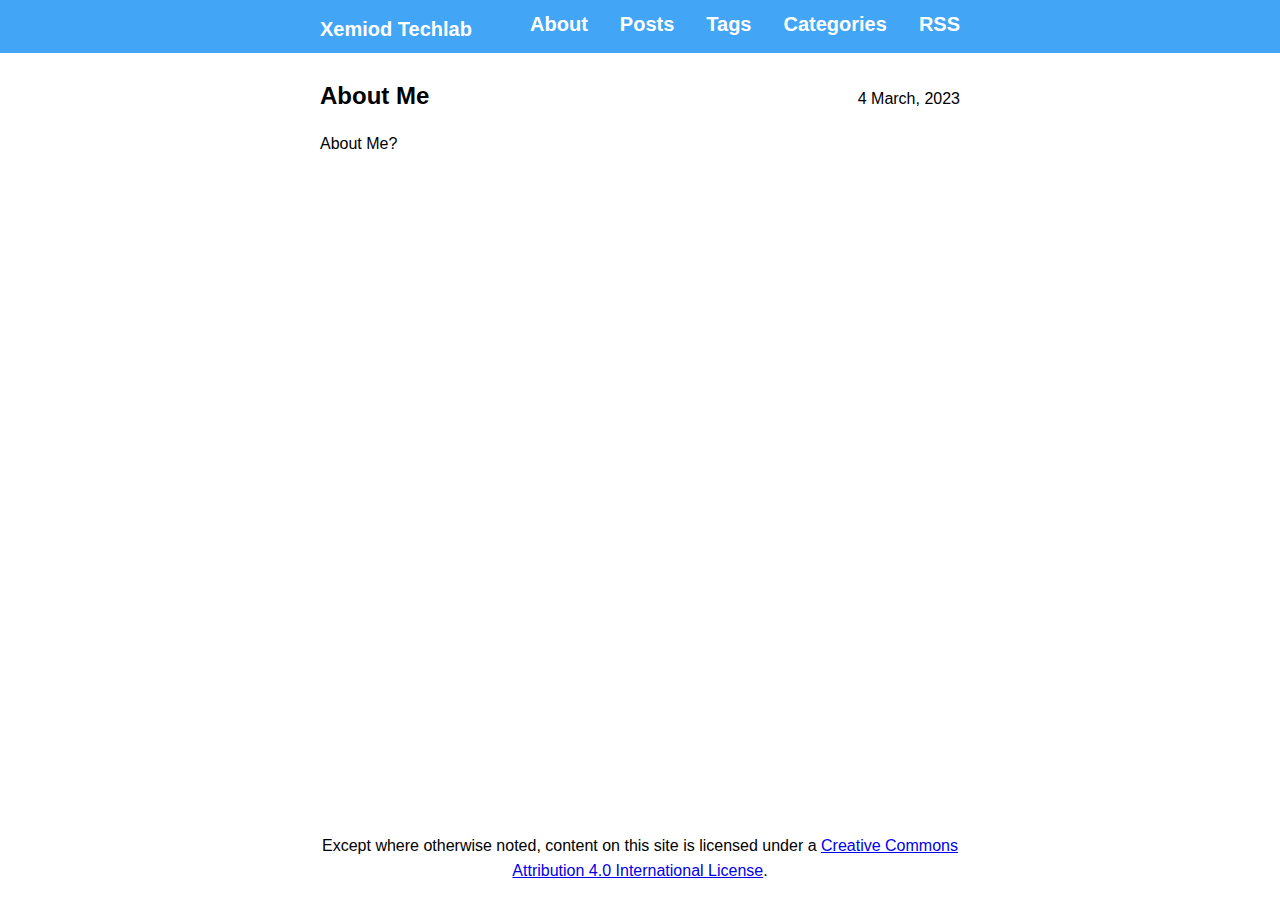
==== about/index.html @ cd590366 "deploy: eccc664790b9109512666b6d23dcf5b47e6d2589" ====
<!doctype html><html lang=en-us><head><meta charset=utf-8><meta name=viewport content="width=device-width,initial-scale=1"><meta name=description content="About Me?"><meta name=color-scheme content="light dark"><meta property="og:title" content="About Me"><meta property="og:description" content="About Me?"><meta property="og:type" content="article"><meta property="og:url" content="http://example.org/about/"><meta property="article:section" content><meta property="article:published_time" content="2023-03-04T16:08:52+08:00"><meta property="article:modified_time" content="2023-03-04T16:08:52+08:00"><meta name=twitter:card content="summary"><meta name=twitter:title content="About Me"><meta name=twitter:description content="About Me?"><meta name=generator content="Hugo 0.111.1"><title>About Me | Xemiod Techlab</title><link rel=canonical href=http://example.org/about/><link rel=stylesheet href=/css/base.min.fa07f44ba48f7a5b90f22e385250689e92efe93416b9ae9d7372582c3bae4253.css integrity="sha256-+gf0S6SPeluQ8i44UlBonpLv6TQWua6dc3JYLDuuQlM=" crossorigin=anonymous></head><body><nav class=u-background><div class=u-wrapper><ul class=Banner><li class="Banner-item Banner-item--title"><h1 class=Banner-heading><a class="Banner-link u-clickable" href=/>Xemiod Techlab</a></h1></li><li class=Banner-item><a class="Banner-link u-clickable" href=/about/>About</a></li><li class=Banner-item><a class="Banner-link u-clickable" href=/post/>Posts</a></li><li class=Banner-item><a class="Banner-link u-clickable" href=/tags/>Tags</a></li><li class=Banner-item><a class="Banner-link u-clickable" href=/categories/>Categories</a></li><li class=Banner-item><a class="Banner-link u-clickable" href=/index.xml>RSS</a></li></ul></div></nav><main><div class=u-wrapper><div class=u-padding><article><header class=Heading><h2 class=Heading-title><a class="Heading-link u-clickable" href=/about/ rel=bookmark>About Me</a></h2><time datetime=2023-03-04T16:08:52+08:00>4 March, 2023</time></header><p>About Me?</p></article></div></div></main><footer class=Footer><div class=u-wrapper><div class=u-padding>Except where otherwise noted, content on this site is licensed under a   <a href=http://creativecommons.org/licenses/by/4.0/ rel=license>Creative Commons Attribution 4.0 International License</a>.</div></div></footer></body></html>
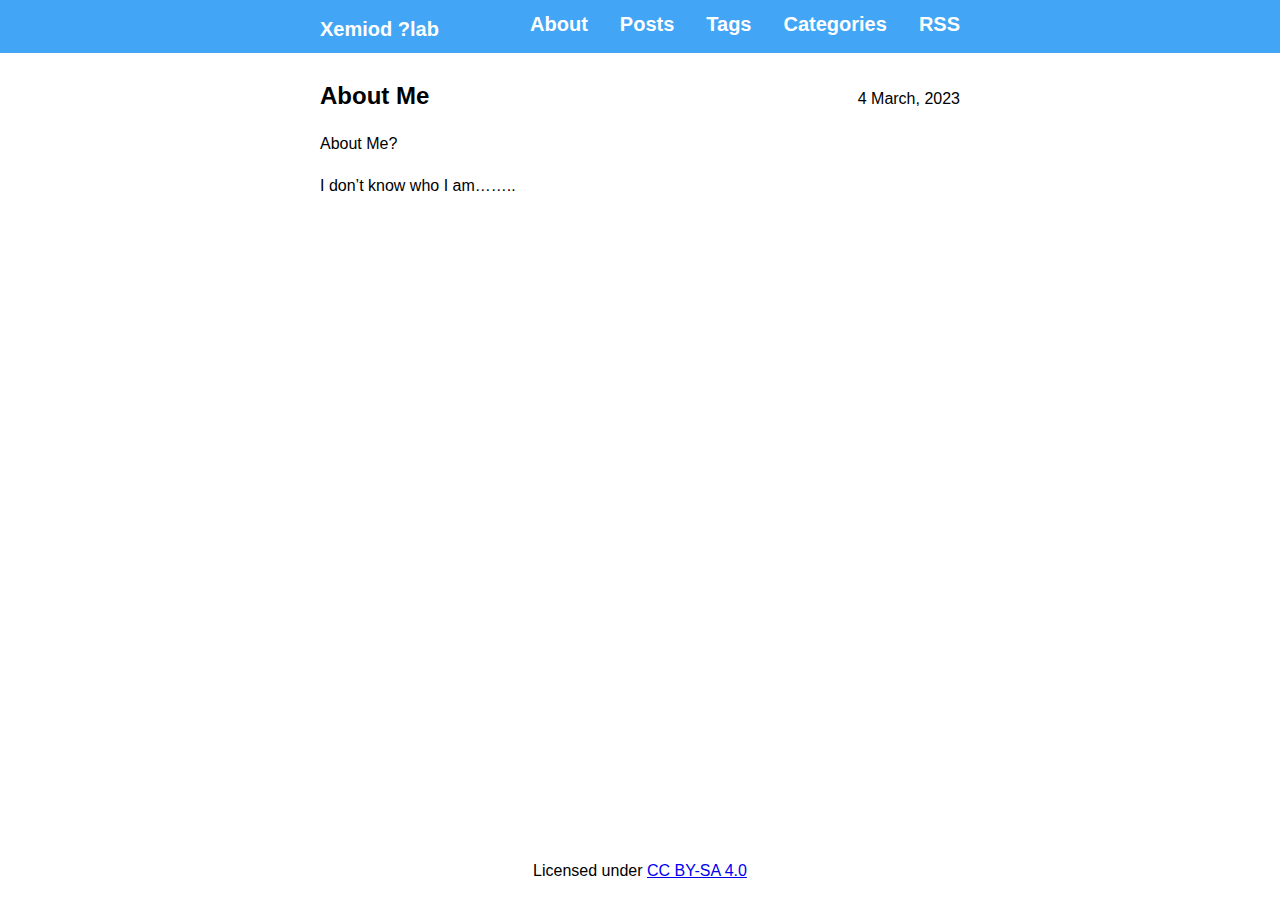
==== commit c7d65089: "deploy: 4213e4c4bdb115c1200767cead0b19e92e85f219" ====
--- a/about/index.html
+++ b/about/index.html
@@ -1 +1,4 @@
-<!doctype html><html lang=en-us><head><meta charset=utf-8><meta name=viewport content="width=device-width,initial-scale=1"><meta name=description content="About Me?"><meta name=color-scheme content="light dark"><meta property="og:title" content="About Me"><meta property="og:description" content="About Me?"><meta property="og:type" content="article"><meta property="og:url" content="http://example.org/about/"><meta property="article:section" content><meta property="article:published_time" content="2023-03-04T16:08:52+08:00"><meta property="article:modified_time" content="2023-03-04T16:08:52+08:00"><meta name=twitter:card content="summary"><meta name=twitter:title content="About Me"><meta name=twitter:description content="About Me?"><meta name=generator content="Hugo 0.111.1"><title>About Me | Xemiod Techlab</title><link rel=canonical href=http://example.org/about/><link rel=stylesheet href=/css/base.min.fa07f44ba48f7a5b90f22e385250689e92efe93416b9ae9d7372582c3bae4253.css integrity="sha256-+gf0S6SPeluQ8i44UlBonpLv6TQWua6dc3JYLDuuQlM=" crossorigin=anonymous></head><body><nav class=u-background><div class=u-wrapper><ul class=Banner><li class="Banner-item Banner-item--title"><h1 class=Banner-heading><a class="Banner-link u-clickable" href=/>Xemiod Techlab</a></h1></li><li class=Banner-item><a class="Banner-link u-clickable" href=/about/>About</a></li><li class=Banner-item><a class="Banner-link u-clickable" href=/post/>Posts</a></li><li class=Banner-item><a class="Banner-link u-clickable" href=/tags/>Tags</a></li><li class=Banner-item><a class="Banner-link u-clickable" href=/categories/>Categories</a></li><li class=Banner-item><a class="Banner-link u-clickable" href=/index.xml>RSS</a></li></ul></div></nav><main><div class=u-wrapper><div class=u-padding><article><header class=Heading><h2 class=Heading-title><a class="Heading-link u-clickable" href=/about/ rel=bookmark>About Me</a></h2><time datetime=2023-03-04T16:08:52+08:00>4 March, 2023</time></header><p>About Me?</p></article></div></div></main><footer class=Footer><div class=u-wrapper><div class=u-padding>Except where otherwise noted, content on this site is licensed under a   <a href=http://creativecommons.org/licenses/by/4.0/ rel=license>Creative Commons Attribution 4.0 International License</a>.</div></div></footer></body></html>+<!doctype html><html lang=en-us><head><meta charset=utf-8><meta name=viewport content="width=device-width,initial-scale=1"><meta name=description content="About Me?
+I don&rsquo;t know who I am&mldr;&mldr;.."><meta name=color-scheme content="light dark"><meta property="og:title" content="About Me"><meta property="og:description" content="About Me?
+I don&rsquo;t know who I am&mldr;&mldr;.."><meta property="og:type" content="article"><meta property="og:url" content="https://xemiod.github.io/about/"><meta property="article:section" content><meta property="article:published_time" content="2023-03-04T16:08:52+08:00"><meta property="article:modified_time" content="2023-03-04T16:08:52+08:00"><meta name=twitter:card content="summary"><meta name=twitter:title content="About Me"><meta name=twitter:description content="About Me?
+I don&rsquo;t know who I am&mldr;&mldr;.."><meta name=generator content="Hugo 0.111.1"><title>About Me | Xemiod ?lab</title><link rel=canonical href=https://xemiod.github.io/about/><link rel=stylesheet href=/css/base.min.fa07f44ba48f7a5b90f22e385250689e92efe93416b9ae9d7372582c3bae4253.css integrity="sha256-+gf0S6SPeluQ8i44UlBonpLv6TQWua6dc3JYLDuuQlM=" crossorigin=anonymous></head><body><nav class=u-background><div class=u-wrapper><ul class=Banner><li class="Banner-item Banner-item--title"><h1 class=Banner-heading><a class="Banner-link u-clickable" href=/>Xemiod ?lab</a></h1></li><li class=Banner-item><a class="Banner-link u-clickable" href=/about/>About</a></li><li class=Banner-item><a class="Banner-link u-clickable" href=/post/>Posts</a></li><li class=Banner-item><a class="Banner-link u-clickable" href=/tags/>Tags</a></li><li class=Banner-item><a class="Banner-link u-clickable" href=/categories/>Categories</a></li><li class=Banner-item><a class="Banner-link u-clickable" href=/index.xml>RSS</a></li></ul></div></nav><main><div class=u-wrapper><div class=u-padding><article><header class=Heading><h2 class=Heading-title><a class="Heading-link u-clickable" href=/about/ rel=bookmark>About Me</a></h2><time datetime=2023-03-04T16:08:52+08:00>4 March, 2023</time></header><p>About Me?</p><p>I don&rsquo;t know who I am&mldr;&mldr;..</p></article></div></div></main><footer class=Footer><div class=u-wrapper><div class=u-padding>Licensed under <a href=https://creativecommons.org/licenses/by-sa/4.0/>CC BY-SA 4.0</a></div></div></footer></body></html>